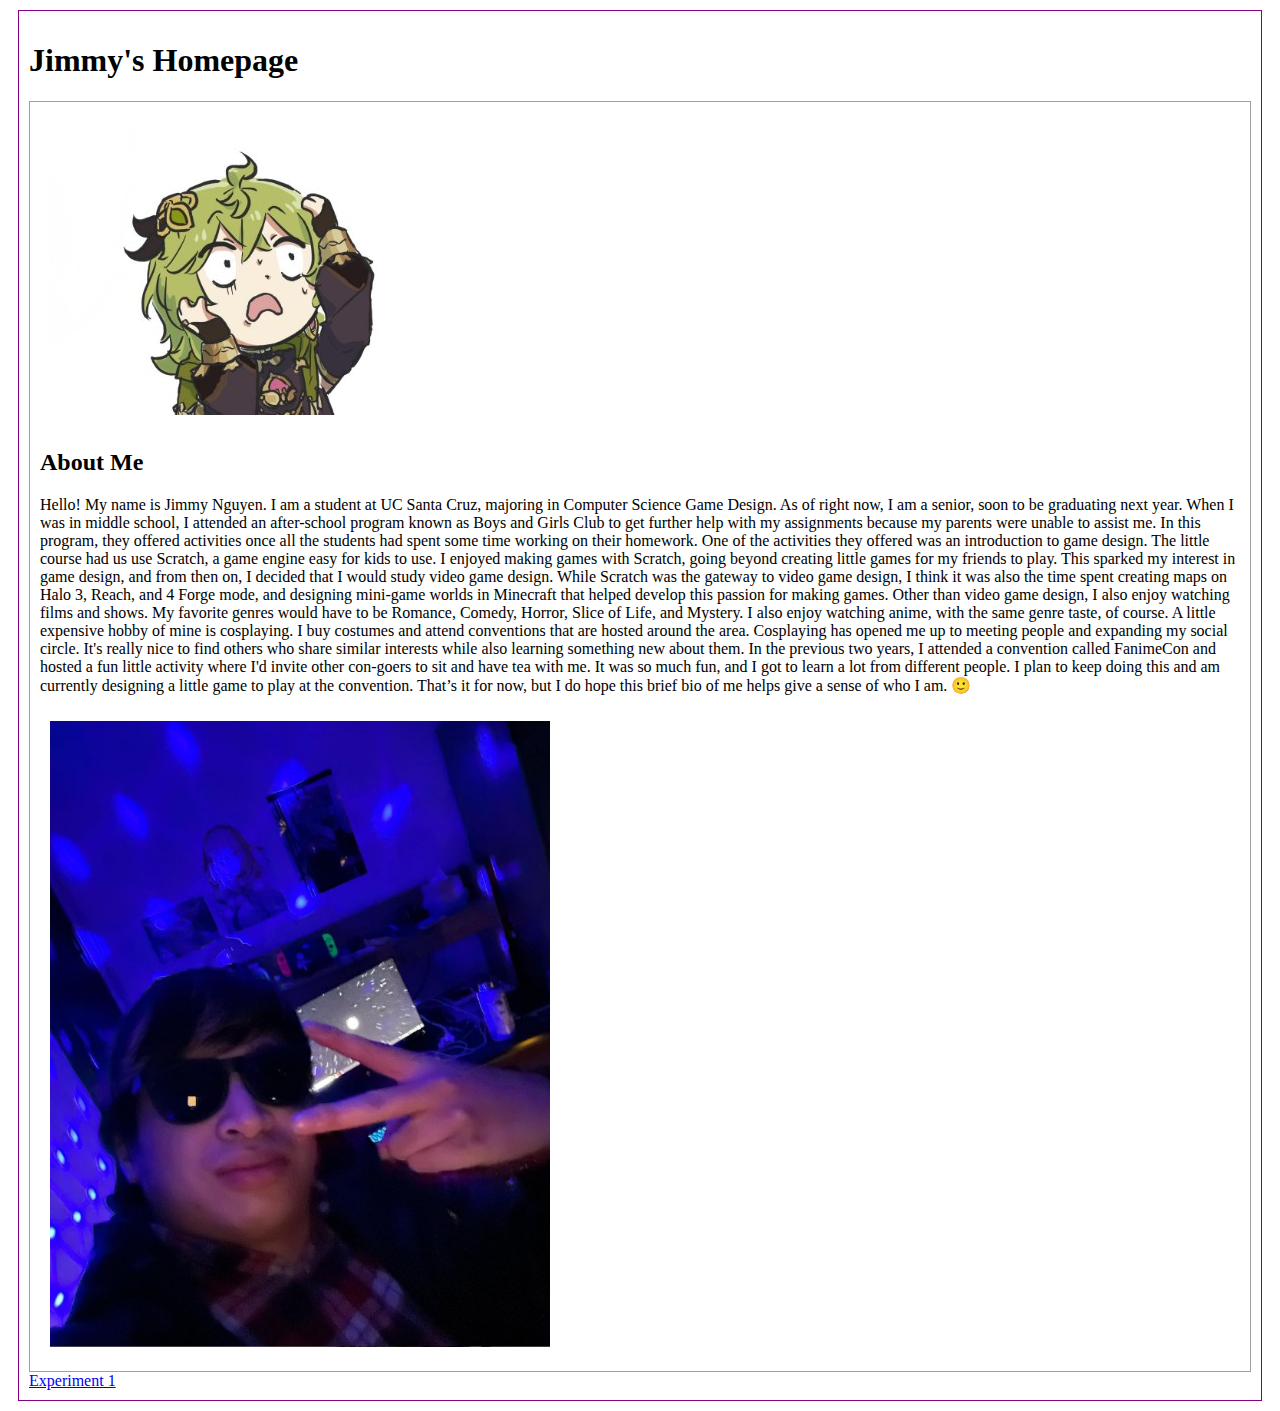
==== index.html @ e041b28c "Added link to experiment 2" ====
<!DOCTYPE html>
<html>
<head>
	<!-- This title is used for tabs and bookmarks -->
	<title>Jimmy's Homepage</title>

	<!-- Use UTF character set, a good idea with any webpage -->
  <meta charset="UTF-8" />
	<!-- Set viewport so page remains consistently scaled w narrow devices -->
  <meta name="viewport" content="width=device-width, initial-scale=1.0" />
	<!-- Include a sitewide CSS file for consistent styling across the site -->
	<link rel="stylesheet" type="text/css" href="css/site.css">
	<!-- Experiment-specifc CSS file for any special styling of this particular page -->
	<link rel="stylesheet" type="text/css" href="css/homepage.css">
	<!-- Link to javascript file - DEFER waits until all elements are rendered -->
	<script type="text/javascript" src="./js/experiment.js"></script>
</head>
<body>
	<!-- Style this page by changing the CSS in ../css/site.css or css/experiment.css -->
	<main id="content">
		<section>
			<h1>Jimmy's Homepage</h1>
			<div class="minor-section">
					<!-- Note that all filenames use lowercase and no spaces -->
					<img class="scaredCollei" src="./img/scaredCollei.jpg">
					<h2>About Me</h2>
					<p>Hello! My name is Jimmy Nguyen. I am a student at UC Santa Cruz, majoring in Computer Science Game Design. 
						As of right now, I am a senior, soon to be graduating next year. When I was in middle school, I attended 
						an after-school program known as Boys and Girls Club to get further help with my assignments because my 
						parents were unable to assist me. In this program, they offered activities once all the students had 
						spent some time working on their homework. One of the activities they offered was an introduction to 
						game design. The little course had us use Scratch, a game engine easy for kids to use. I enjoyed making 
						games with Scratch, going beyond creating little games for my friends to play. This sparked my interest 
						in game design, and from then on, I decided that I would study video game design. While Scratch was the 
						gateway to video game design, I think it was also the time spent creating maps on Halo 3, Reach, and 4 
						Forge mode, and designing mini-game worlds in Minecraft that helped develop this passion for making games.
						Other than video game design, I also enjoy watching films and shows. My favorite genres would have to be 
						Romance, Comedy, Horror, Slice of Life, and Mystery. I also enjoy watching anime, with the same genre 
						taste, of course. A little expensive hobby of mine is cosplaying. I buy costumes and attend conventions 
						that are hosted around the area. Cosplaying has opened me up to meeting people and expanding my social circle. 
						It's really nice to find others who share similar interests while also learning something new about them. In 
						the previous two years, I attended a convention called FanimeCon and hosted a fun little activity where I'd invite 
						other con-goers to sit and have tea with me. It was so much fun, and I got to learn a lot from different people. 
						I plan to keep doing this and am currently designing a little game to play at the convention.
						That’s it for now, but I do hope this brief bio of me helps give a sense of who I am. 🙂   </p>
					<img class="photoOfJim" src="./img/photosOfJim/coolJim.jpg">
			</div>

		</section>
		<nav id="links">
			<!-- Put links to experiments here. -->
			<a href="./experiment2/index.html">Experiment 1</a>  
		</nav>
	</main>
</body>
</html>
---- css/site.css ----
#content {
  margin: 10px;080;
  padding: 10px;
  border: solid 1px #808
}

.minor-section {
  padding: 10px;
  border: solid 1px #A0A0A0;
}
---- css/homepage.css ----
.scaredCollei {
  margin: 10px;
  max-width: 500px;
}

.photoOfJim {
  margin: 10px;
  max-width: 500px;
}
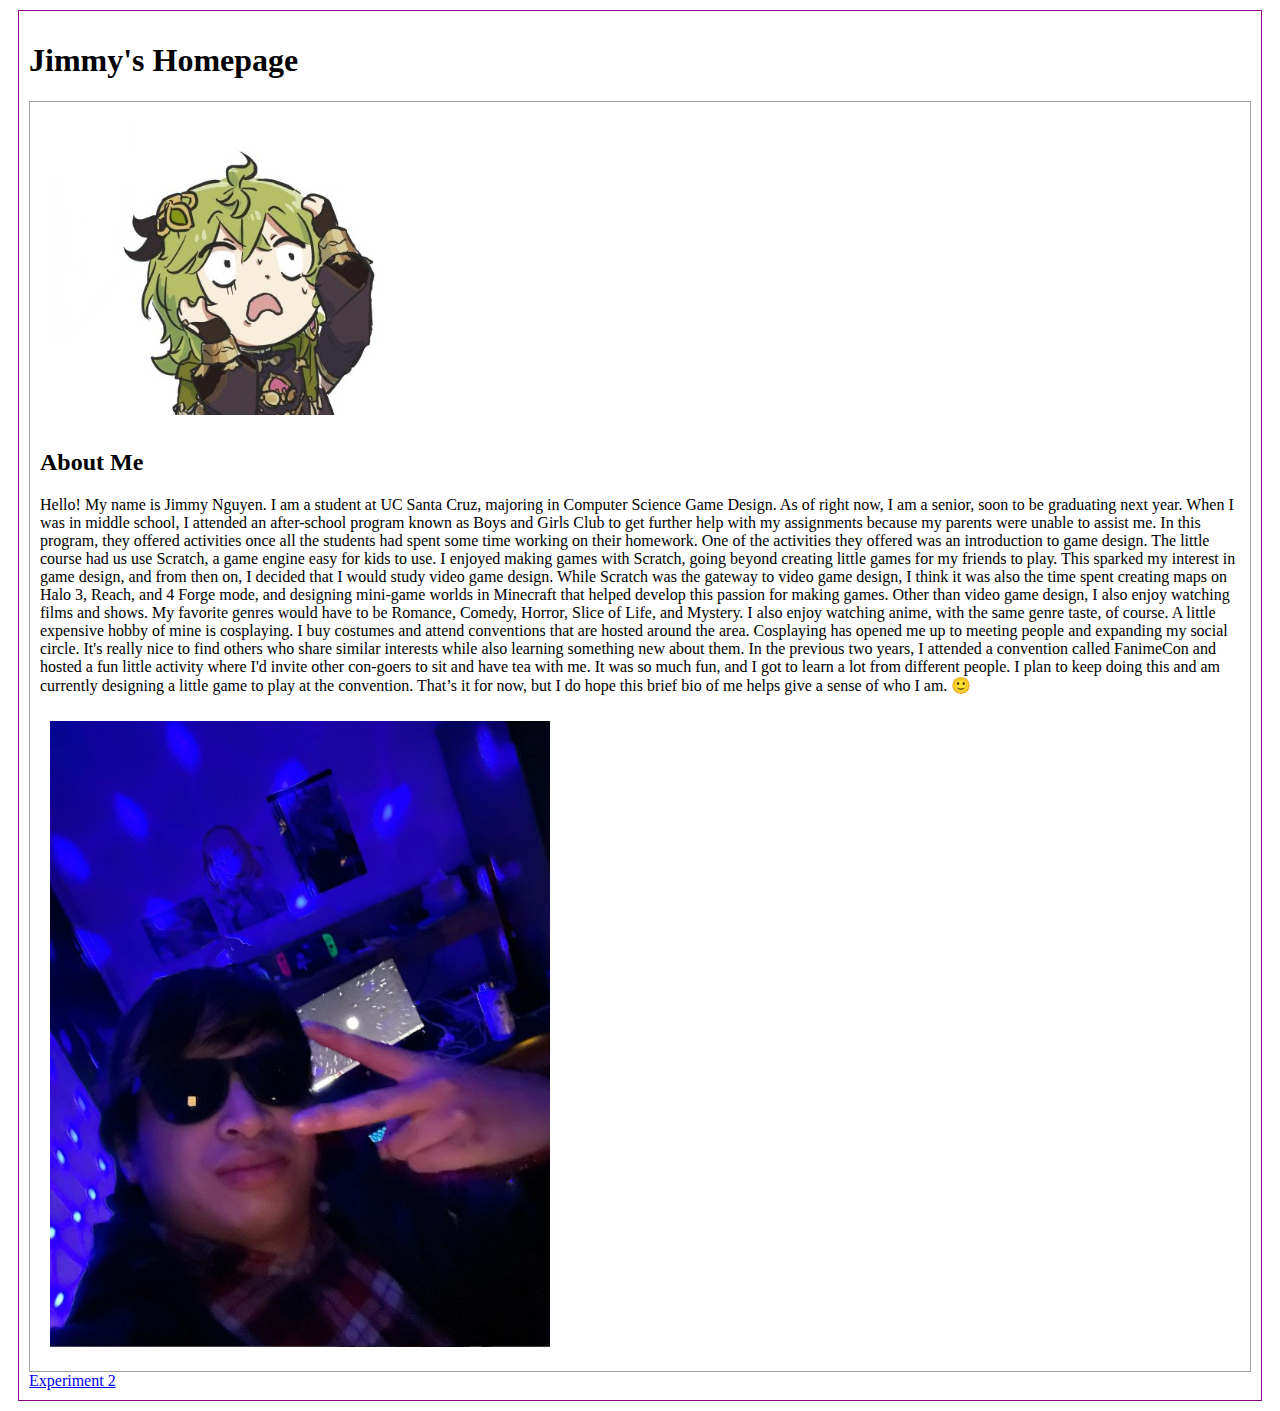
==== commit e65d0e08: "Updated the name of the link" ====
--- a/index.html
+++ b/index.html
@@ -49,7 +49,7 @@
 		</section>
 		<nav id="links">
 			<!-- Put links to experiments here. -->
-			<a href="./experiment2/index.html">Experiment 1</a>  
+			<a href="./experiment2/index.html">Experiment 2</a>  
 		</nav>
 	</main>
 </body>
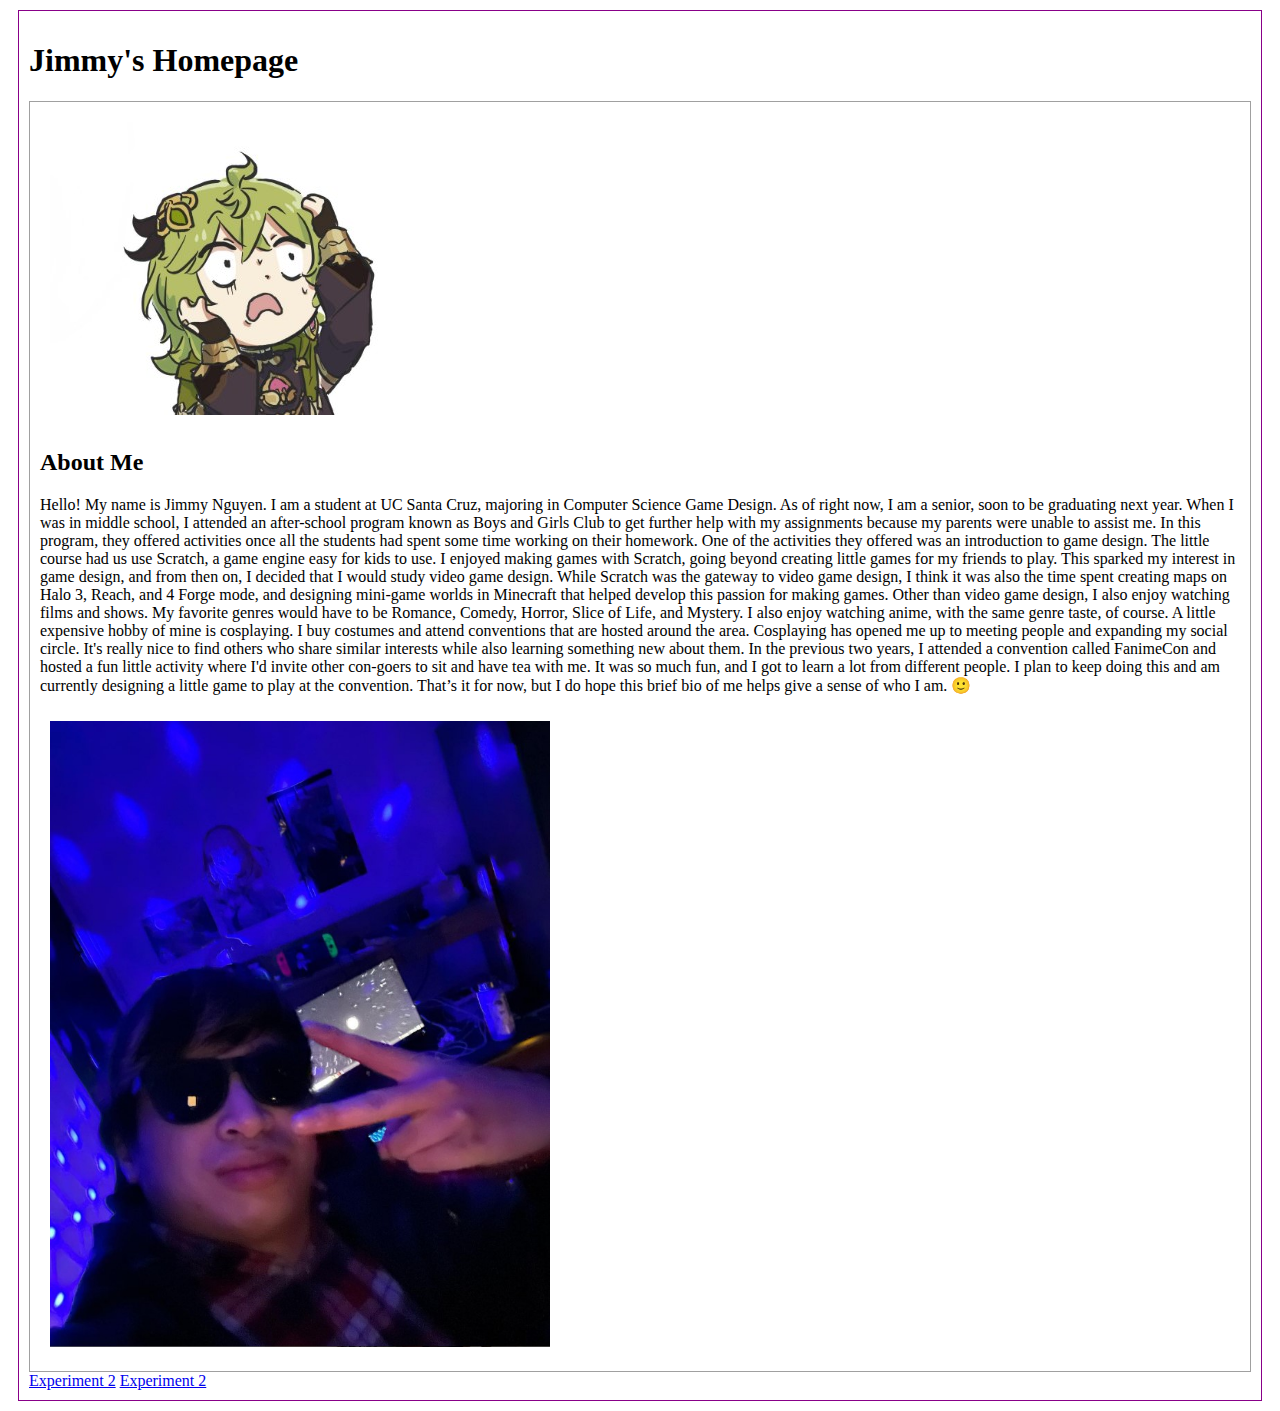
==== commit be553976: "Added link to return to hompage" ====
--- a/index.html
+++ b/index.html
@@ -50,6 +50,7 @@
 		<nav id="links">
 			<!-- Put links to experiments here. -->
 			<a href="./experiment2/index.html">Experiment 2</a>  
+			<a href="./experiment3/index.html">Experiment 2</a>
 		</nav>
 	</main>
 </body>
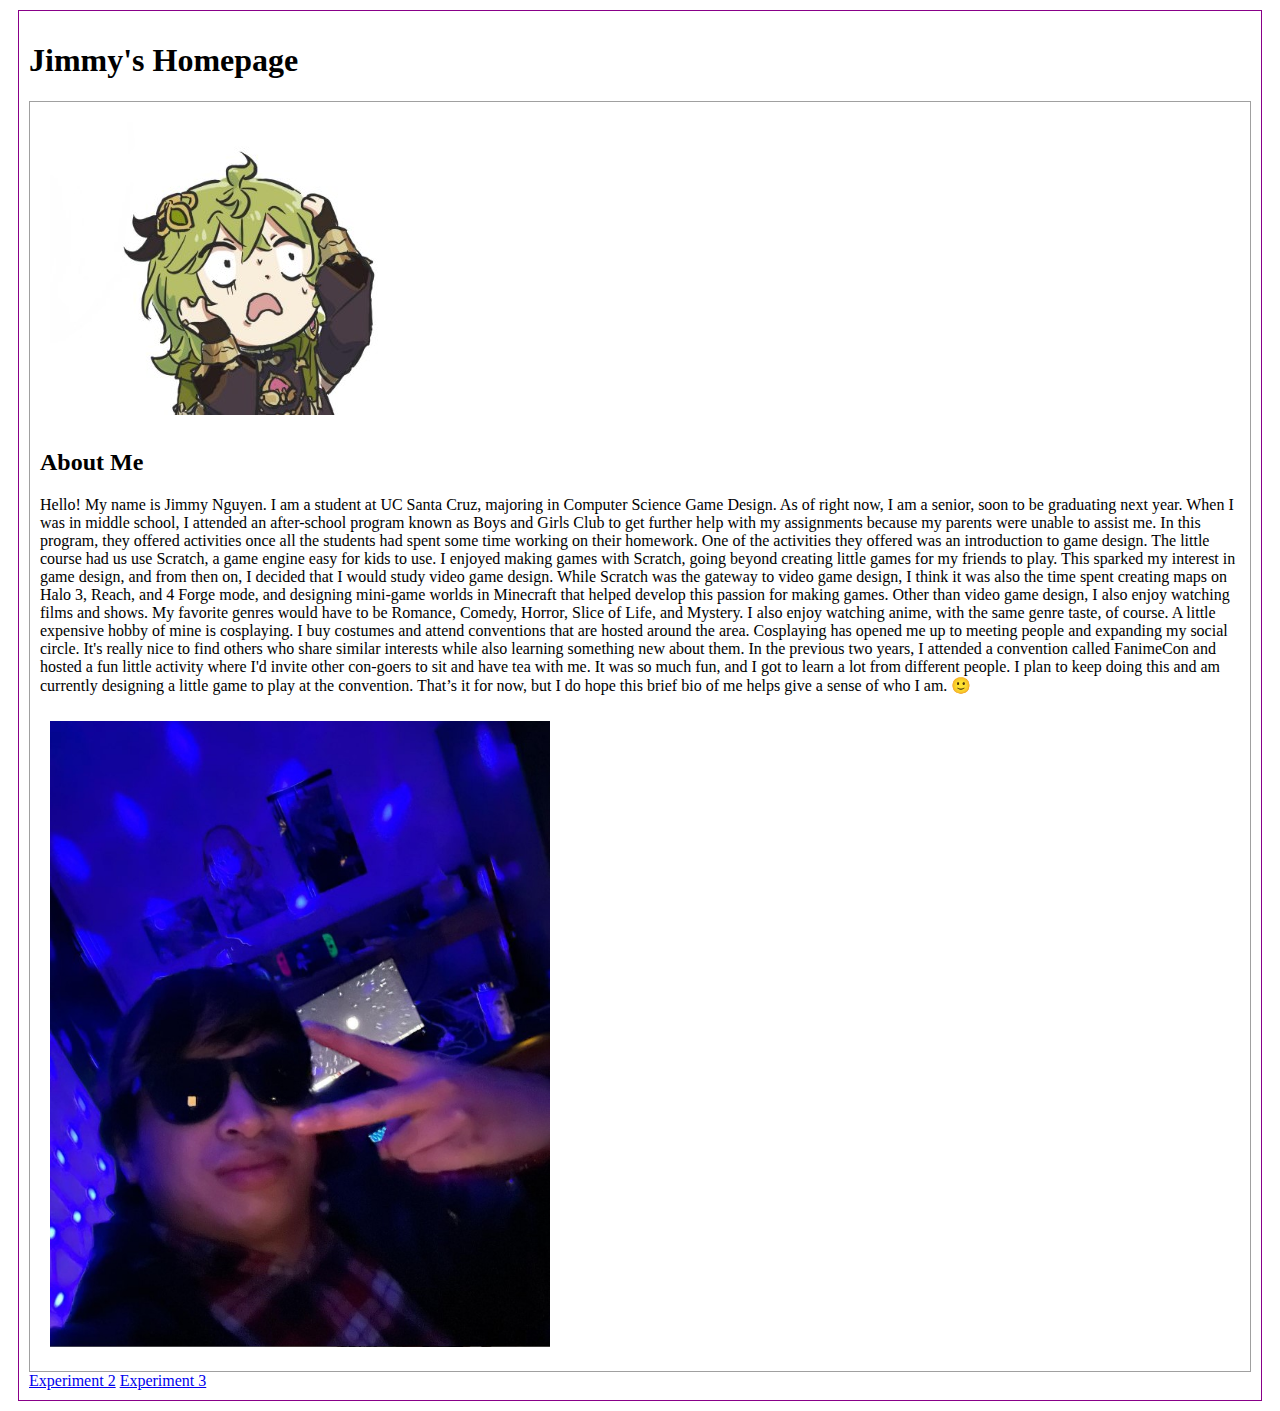
==== commit 7c373955: "Update index.html" ====
--- a/index.html
+++ b/index.html
@@ -50,7 +50,7 @@
 		<nav id="links">
 			<!-- Put links to experiments here. -->
 			<a href="./experiment2/index.html">Experiment 2</a>  
-			<a href="./experiment3/index.html">Experiment 2</a>
+			<a href="./experiment3/index.html">Experiment 3</a>
 		</nav>
 	</main>
 </body>
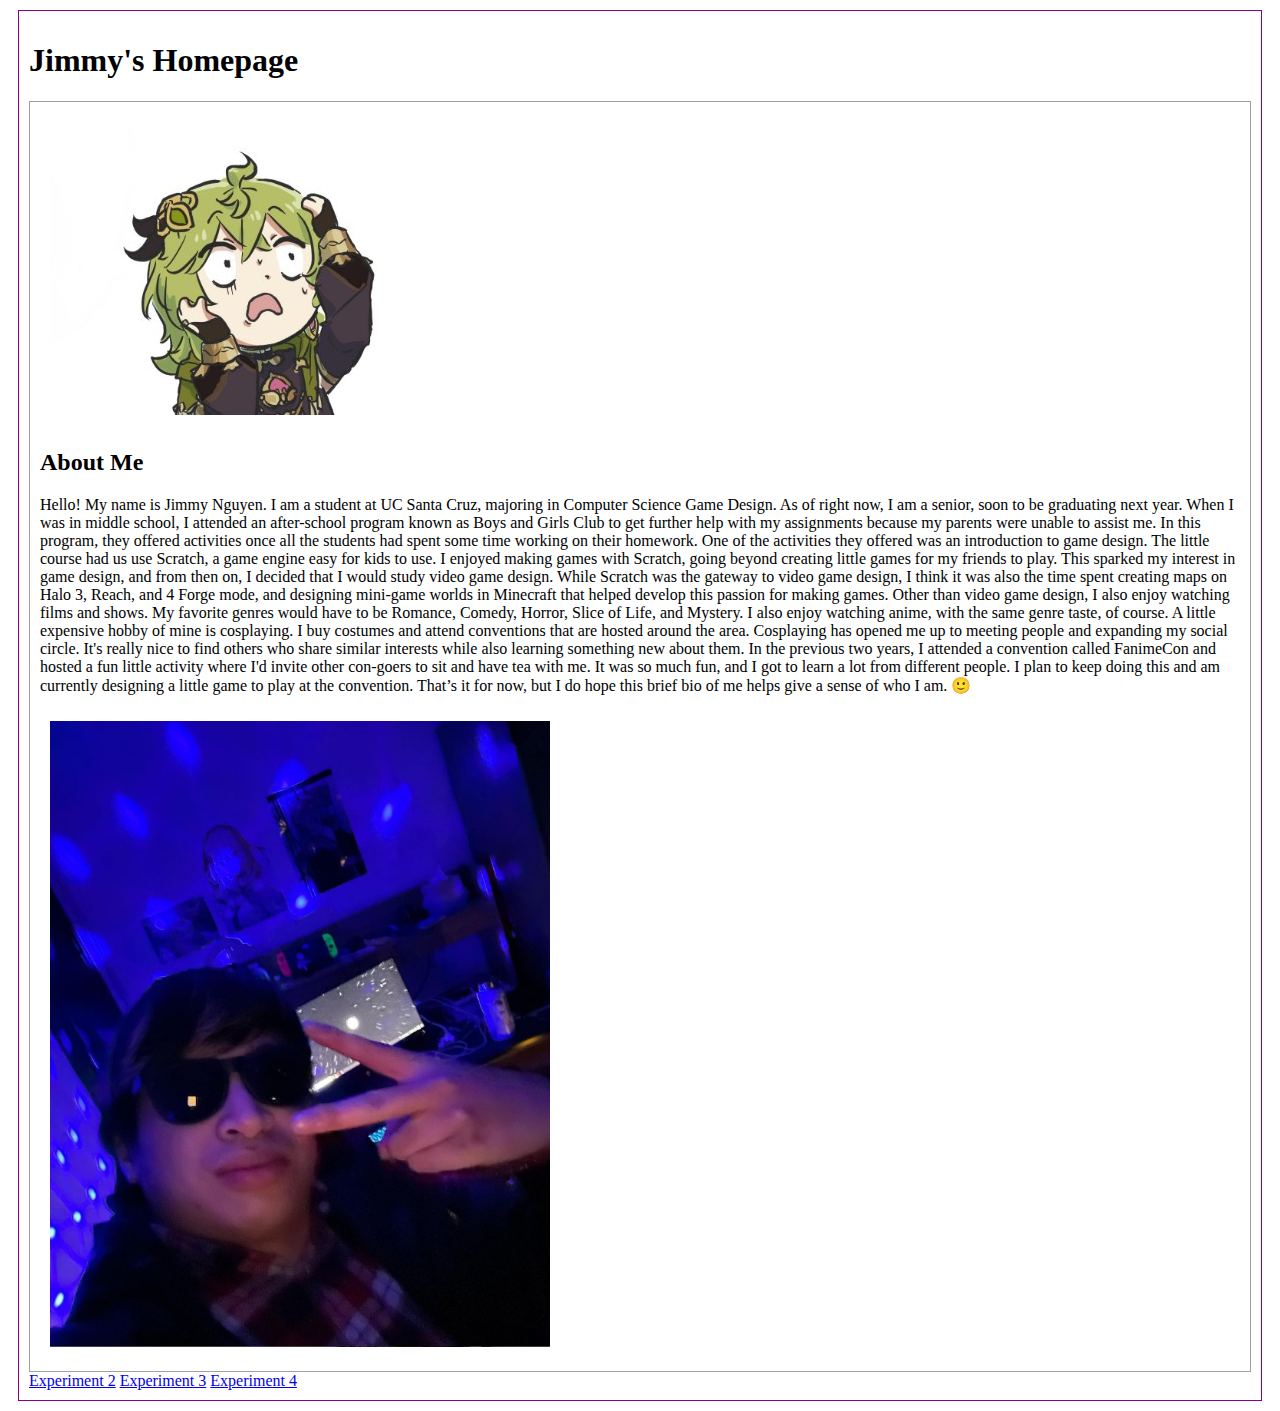
==== commit cb22da04: "Added clickable links" ====
--- a/index.html
+++ b/index.html
@@ -51,6 +51,7 @@
 			<!-- Put links to experiments here. -->
 			<a href="./experiment2/index.html">Experiment 2</a>  
 			<a href="./experiment3/index.html">Experiment 3</a>
+			<a href="./experiment4/index.html">Experiment 4</a>
 		</nav>
 	</main>
 </body>
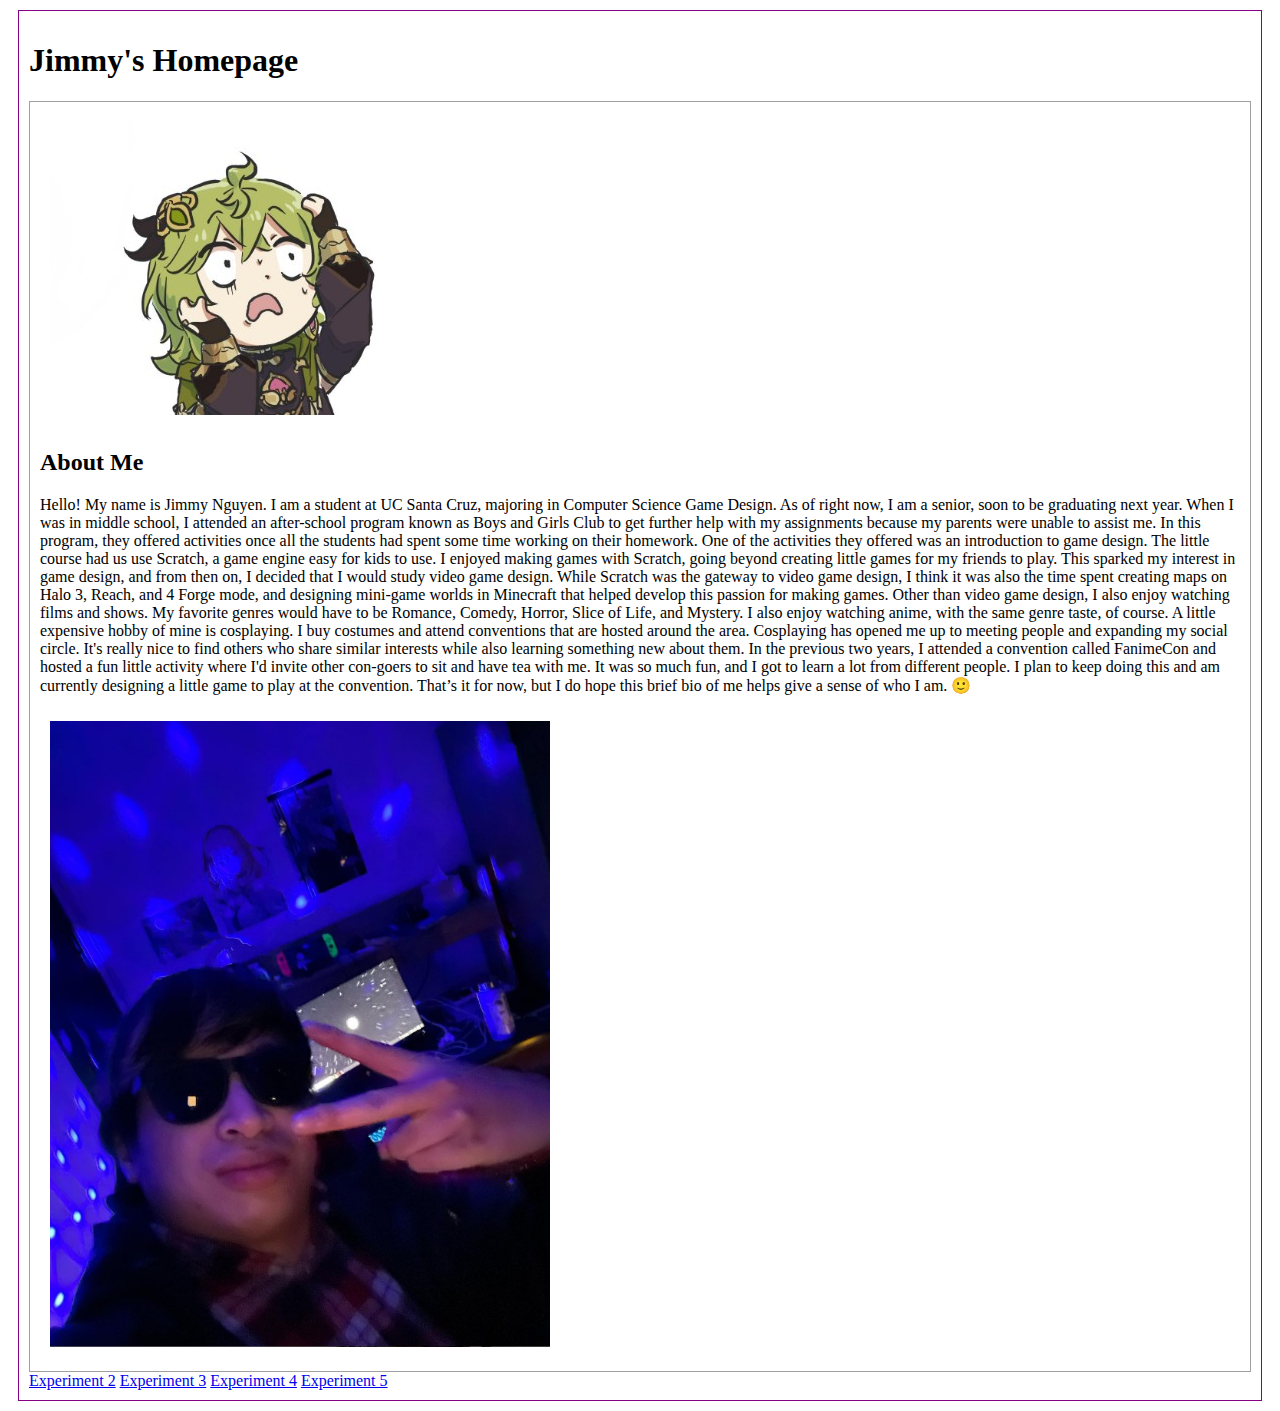
==== commit 9af99eb4: "Update index.html" ====
--- a/index.html
+++ b/index.html
@@ -52,6 +52,7 @@
 			<a href="./experiment2/index.html">Experiment 2</a>  
 			<a href="./experiment3/index.html">Experiment 3</a>
 			<a href="./experiment4/index.html">Experiment 4</a>
+			<a href="./experiment5/index.html">Experiment 5</a>
 		</nav>
 	</main>
 </body>
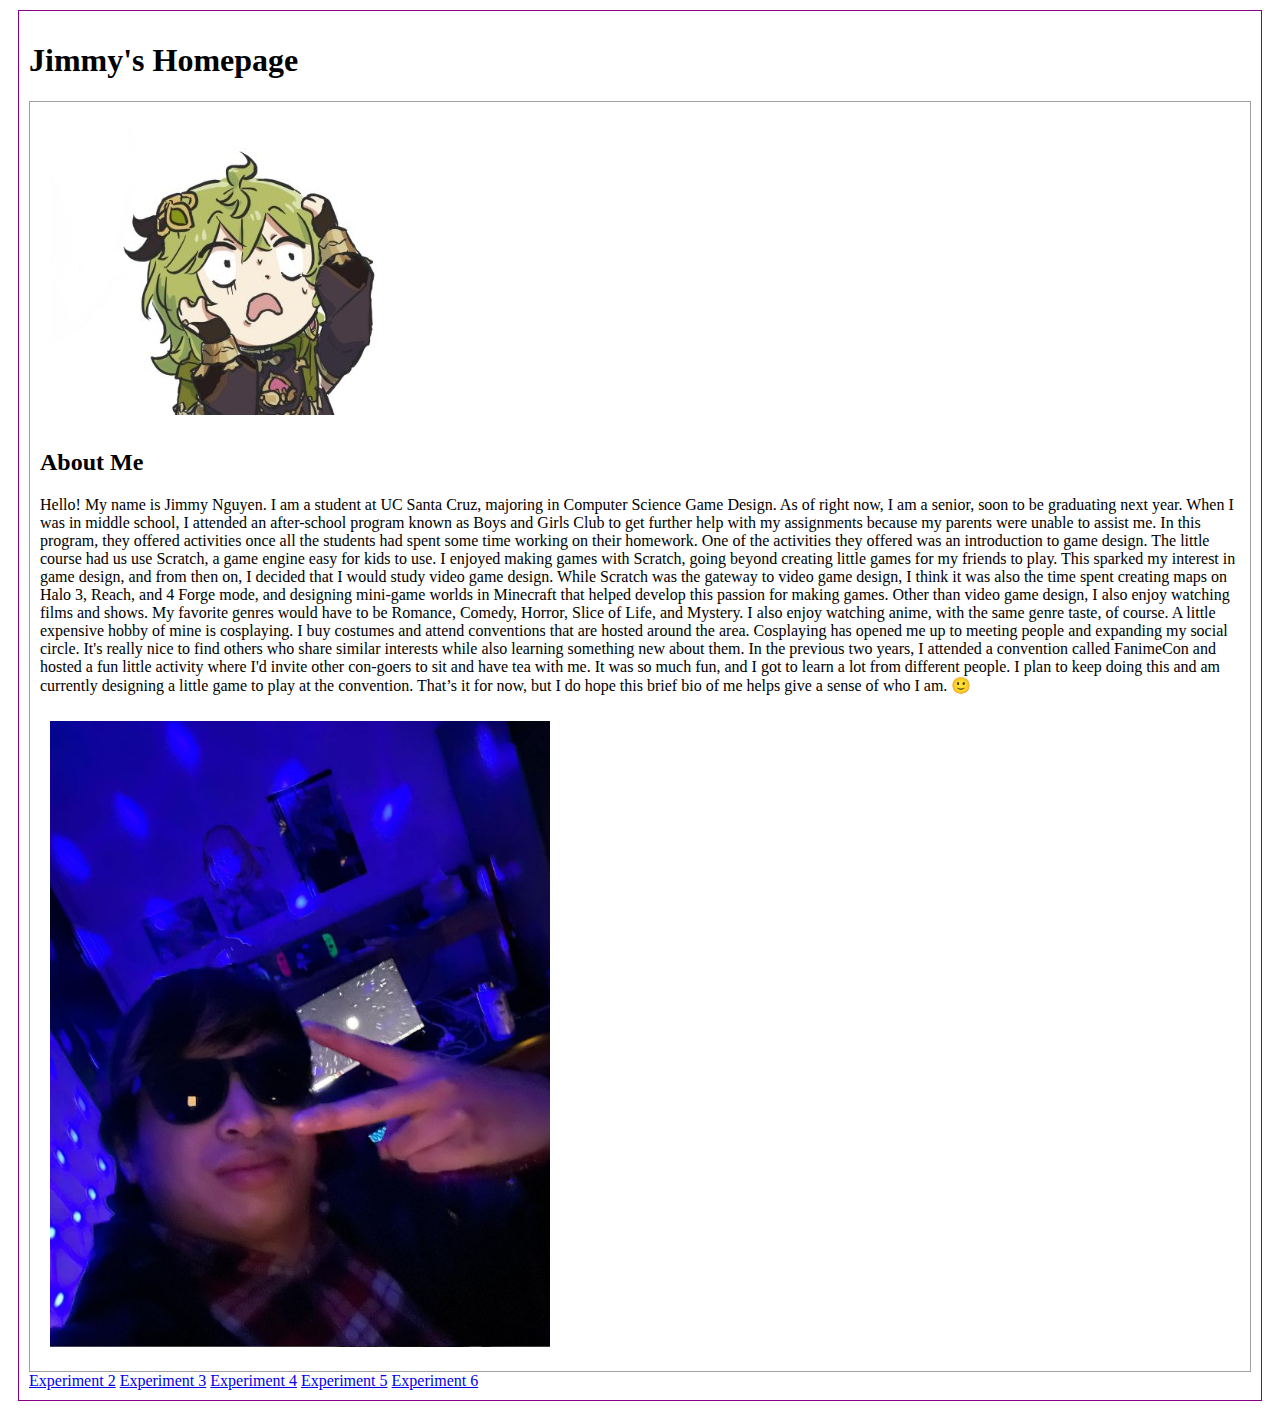
==== commit 43369edc: "Added code from p5.js, added updated index.html" ====
--- a/index.html
+++ b/index.html
@@ -53,6 +53,7 @@
 			<a href="./experiment3/index.html">Experiment 3</a>
 			<a href="./experiment4/index.html">Experiment 4</a>
 			<a href="./experiment5/index.html">Experiment 5</a>
+			<a href="./experiment6/index.html">Experiment 6</a>
 		</nav>
 	</main>
 </body>
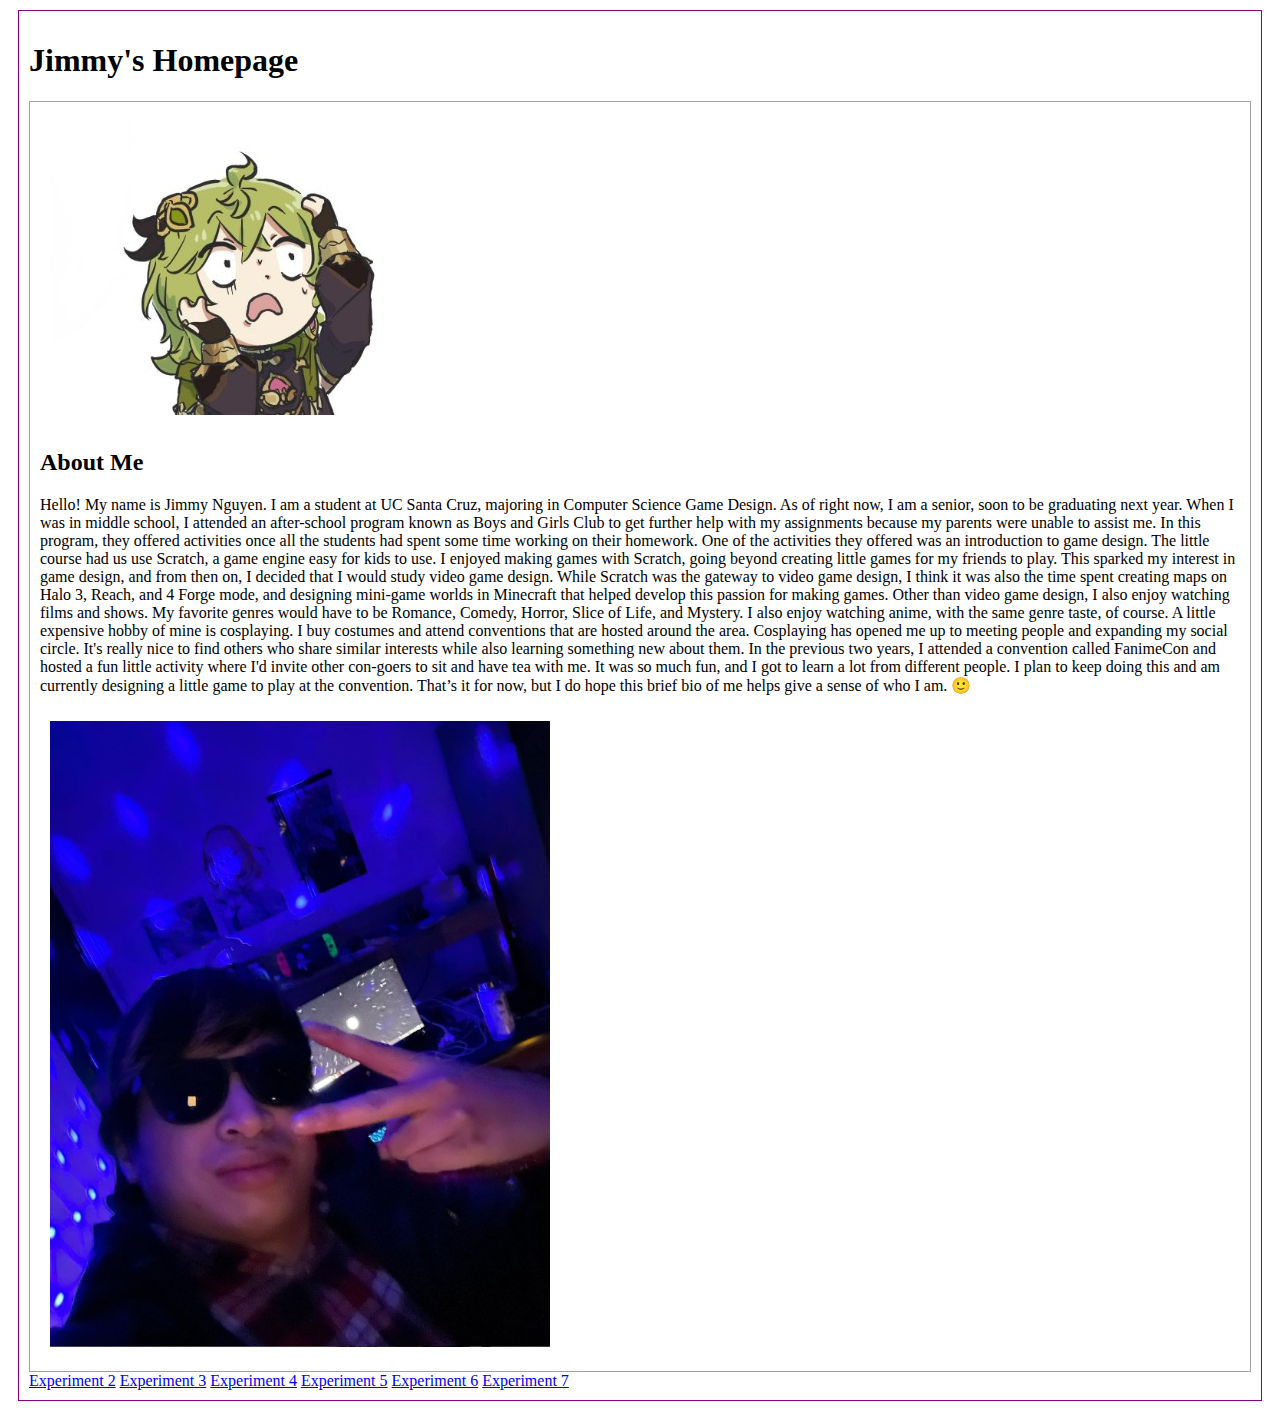
==== commit e29564ba: "Added experiment 7" ====
--- a/index.html
+++ b/index.html
@@ -54,6 +54,7 @@
 			<a href="./experiment4/index.html">Experiment 4</a>
 			<a href="./experiment5/index.html">Experiment 5</a>
 			<a href="./experiment6/index.html">Experiment 6</a>
+			<a href="./experiment7/index.html">Experiment 7</a>
 		</nav>
 	</main>
 </body>
